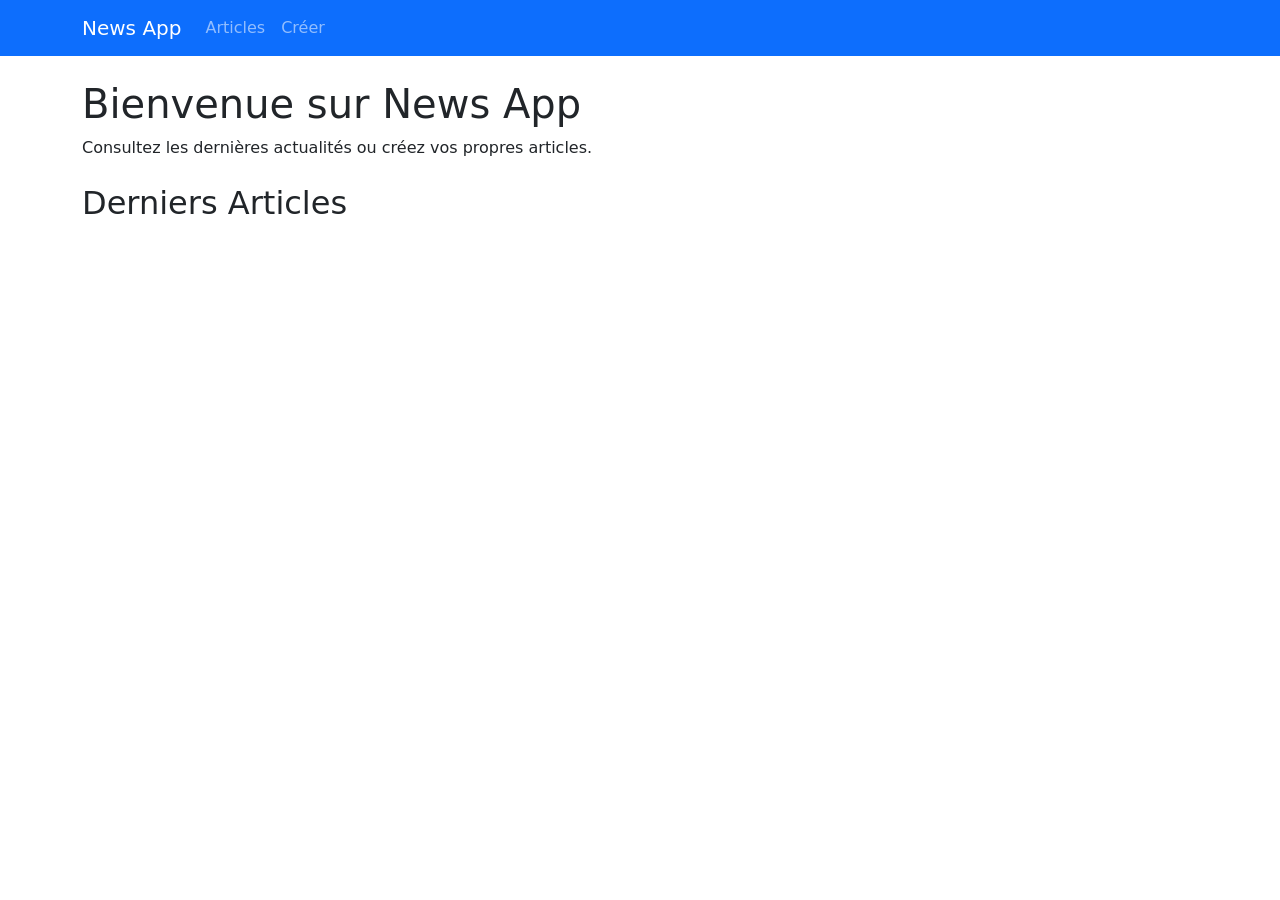
==== public/index.html @ c73967b8 "initial commit" ====
<!DOCTYPE html>
<html lang="fr">
<head>
    <meta charset="UTF-8">
    <meta name="viewport" content="width=device-width, initial-scale=1.0">
    <title>News App</title>
    <link href="https://cdn.jsdelivr.net/npm/bootstrap@5.3.0/dist/css/bootstrap.min.css" rel="stylesheet">
    <link rel="stylesheet" href="/css/style.css">
</head>
<body>
    <nav class="navbar navbar-expand-lg navbar-dark bg-primary">
        <div class="container">
            <a class="navbar-brand" href="/">News App</a>
            <button class="navbar-toggler" type="button" data-bs-toggle="collapse" data-bs-target="#navbarNav">
                <span class="navbar-toggler-icon"></span>
            </button>
            <div class="collapse navbar-collapse" id="navbarNav">
                <ul class="navbar-nav">
                    <li class="nav-item">
                        <a class="nav-link" href="/news.html">Articles</a>
                    </li>
                    <li class="nav-item">
                        <a class="nav-link" href="/create.html">Créer</a>
                    </li>
                </ul>
            </div>
        </div>
    </nav>

    <main class="container mt-4">
        <h1>Bienvenue sur News App</h1>
        <p>Consultez les dernières actualités ou créez vos propres articles.</p>
        
        <!-- Section des derniers articles -->
        <section id="latest-news" class="mt-4">
            <h2>Derniers Articles</h2>
            <div id="news-container" class="row">
                <!-- Les articles seront ajoutés ici dynamiquement -->
            </div>
        </section>
    </main>

    <script src="https://cdn.jsdelivr.net/npm/bootstrap@5.3.0/dist/js/bootstrap.bundle.min.js"></script>
    <script src="/js/main.js"></script>
</body>
</html>
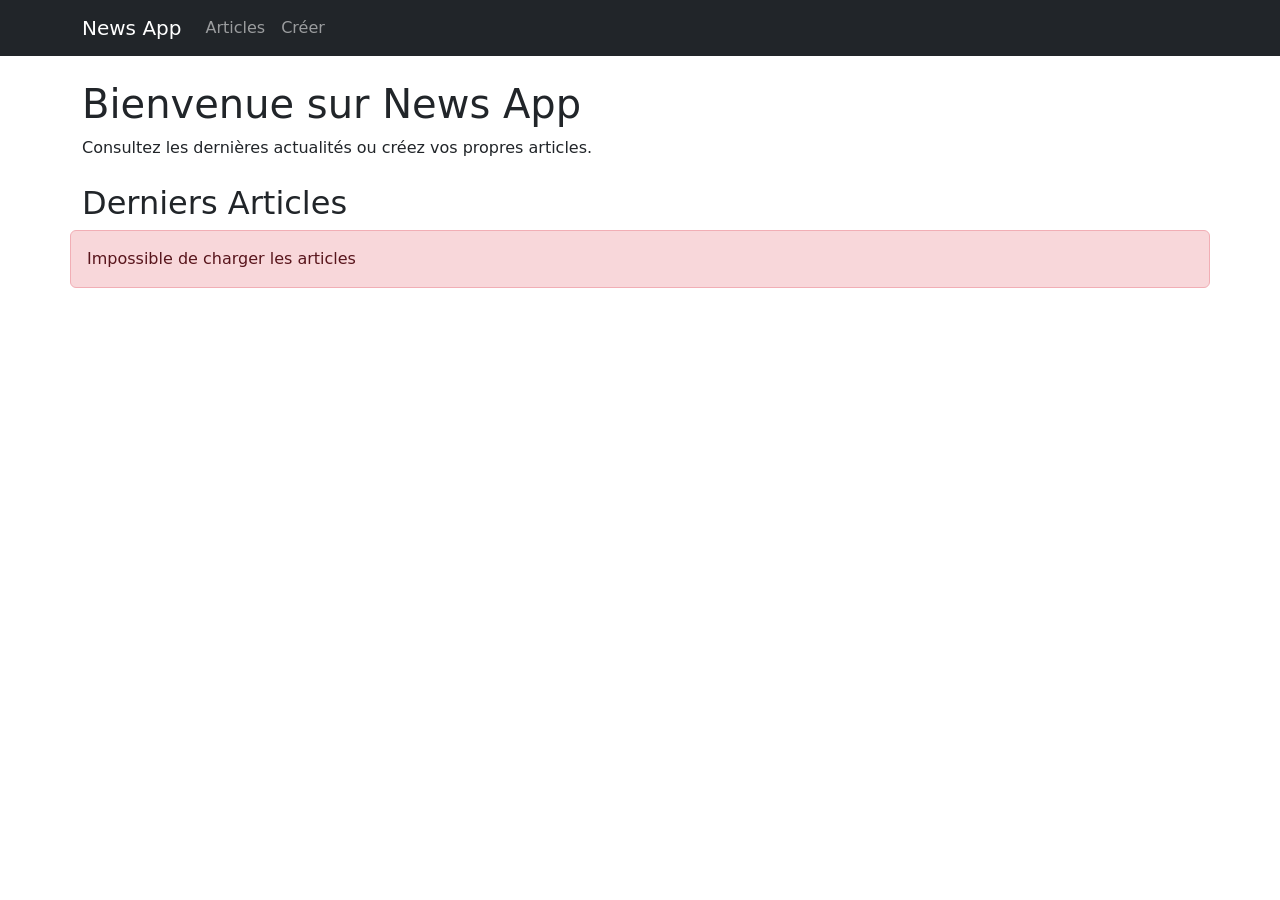
==== commit d601e203: "Modification de la fonction showerror et l'ajout des styles" ====
--- a/public/index.html
+++ b/public/index.html
@@ -5,22 +5,22 @@
     <meta name="viewport" content="width=device-width, initial-scale=1.0">
     <title>News App</title>
     <link href="https://cdn.jsdelivr.net/npm/bootstrap@5.3.0/dist/css/bootstrap.min.css" rel="stylesheet">
-    <link rel="stylesheet" href="/css/style.css">
+    <link rel="stylesheet" href="css/style.css">
 </head>
 <body>
-    <nav class="navbar navbar-expand-lg navbar-dark bg-primary">
+    <nav class="navbar navbar-expand-lg bg-dark" data-bs-theme="dark">
         <div class="container">
-            <a class="navbar-brand" href="/">News App</a>
+            <a class="navbar-brand" href="index.html">News App</a>
             <button class="navbar-toggler" type="button" data-bs-toggle="collapse" data-bs-target="#navbarNav">
                 <span class="navbar-toggler-icon"></span>
             </button>
             <div class="collapse navbar-collapse" id="navbarNav">
                 <ul class="navbar-nav">
                     <li class="nav-item">
-                        <a class="nav-link" href="/news.html">Articles</a>
+                        <a class="nav-link" href="news.html">Articles</a>
                     </li>
                     <li class="nav-item">
-                        <a class="nav-link" href="/create.html">Créer</a>
+                        <a class="nav-link" href="create.html">Créer</a>
                     </li>
                 </ul>
             </div>
@@ -41,6 +41,6 @@
     </main>
 
     <script src="https://cdn.jsdelivr.net/npm/bootstrap@5.3.0/dist/js/bootstrap.bundle.min.js"></script>
-    <script src="/js/main.js"></script>
+    <script src="js/main.js"></script>
 </body>
 </html>
